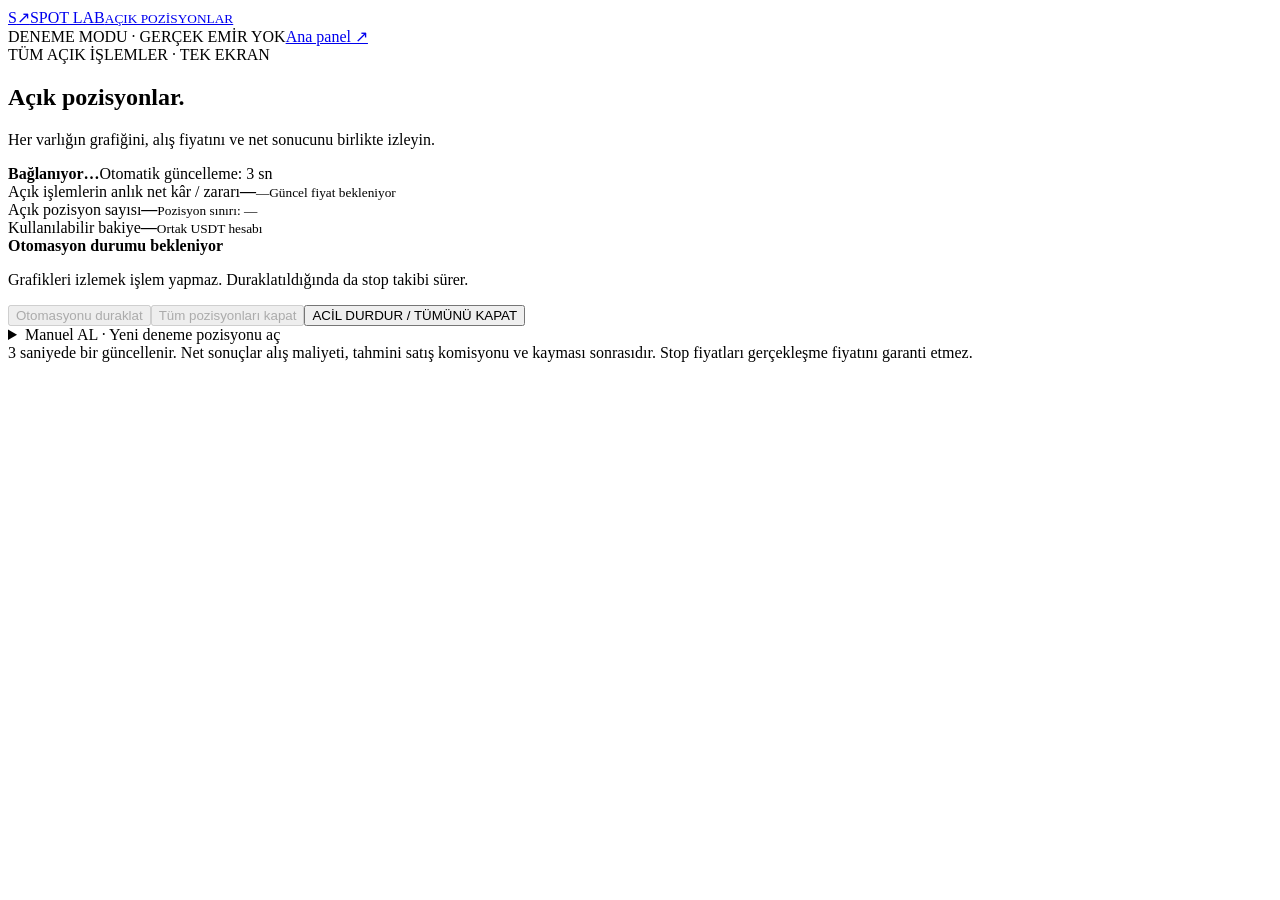
==== static/positions.html @ 000e534e "Add live open PnL, ADX trend strategy and positions window" ====
<!doctype html>
<html lang="tr">
<head>
  <meta charset="utf-8">
  <meta name="viewport" content="width=device-width, initial-scale=1">
  <meta name="theme-color" content="#10141e">
  <title>Açık Pozisyonlar · Spot Lab</title>
  <link rel="stylesheet" href="/style.css">
  <link rel="stylesheet" href="/positions.css">
  <script src="/positions.js" defer></script>
</head>
<body class="positions-window">
  <header class="positions-topbar"><a class="brand" href="/" target="spot-dashboard"><span class="brand-mark" aria-hidden="true">S<span>↗</span></span><span>SPOT LAB<small>AÇIK POZİSYONLAR</small></span></a><div class="positions-topbar-right"><span class="paper-badge">DENEME MODU · GERÇEK EMİR YOK</span><a class="button button-secondary button-small" href="/" target="spot-dashboard">Ana panel ↗</a></div></header>
  <main class="positions-main">
    <section class="positions-heading"><div><div class="eyebrow">TÜM AÇIK İŞLEMLER · TEK EKRAN</div><h1>Açık pozisyonlar<span class="heading-dot">.</span></h1><p>Her varlığın grafiğini, alış fiyatını ve net sonucunu birlikte izleyin.</p></div><div class="positions-connection"><strong id="windowStatus" role="status">Bağlanıyor…</strong><span id="windowUpdated">Otomatik güncelleme: 3 sn</span></div></section>
    <div id="windowError" class="error-banner" role="alert" hidden></div>
    <div id="windowDemo" class="demo-banner" hidden>Sentetik demo fiyatları kullanılıyor. Sonuçlar gerçek piyasa performansını temsil etmez.</div>
    <div class="positions-summary"><article><span>Açık işlemlerin anlık net kâr / zararı</span><strong id="openPnl">—</strong><small id="openPnlPct">—</small><small id="openPnlStatus">Güncel fiyat bekleniyor</small></article><article><span>Açık pozisyon sayısı</span><strong id="positionsCount">—</strong><small id="windowLimit">Pozisyon sınırı: —</small></article><article><span>Kullanılabilir bakiye</span><strong id="windowCash">—</strong><small>Ortak USDT hesabı</small></article></div>
    <section class="card positions-controls" aria-label="Pozisyon ve otomasyon kontrolü"><div><strong id="windowAutomation">Otomasyon durumu bekleniyor</strong><p>Grafikleri izlemek işlem yapmaz. Duraklatıldığında da stop takibi sürer.</p></div><div class="positions-toolbar"><button id="windowPause" class="button button-secondary" type="button" disabled>Otomasyonu duraklat</button><button id="windowCloseAll" class="button button-danger" type="button" disabled>Tüm pozisyonları kapat</button><button id="windowEmergency" class="button button-emergency" type="button">ACİL DURDUR / TÜMÜNÜ KAPAT</button></div></section>
    <section id="windowEmergencyBanner" class="emergency-banner" role="alert" hidden><div><strong>ACİL KİLİT · YENİ ALIŞLAR ENGELLENDİ</strong><p id="windowEmergencyDetails"></p></div><button id="windowUnlock" class="button button-danger button-small" type="button" disabled>Acil kilidini kaldır</button></section>
    <details class="card positions-manual"><summary>Manuel AL · Yeni deneme pozisyonu aç</summary><div class="positions-catalog-status"><span id="windowCatalogStatus" role="status">Varlık listesi bekleniyor</span><button id="windowRefreshSymbols" class="button button-secondary button-small" type="button">Listeyi yenile</button></div><form id="windowBuyForm"><label>Varlık / parite<input id="windowBuySymbol" list="windowSymbols" type="text" maxlength="64" autocomplete="off" spellcheck="false" placeholder="BTCUSDT, ETHUSDT…" required><small id="windowBuyQuote">Varlık seçin</small></label><label>Alış tutarı · USDT<input id="windowBuyAmount" type="number" min="0.01" step="0.01" inputmode="decimal" placeholder="100.00" required><small>Alış komisyonu dahil toplam bütçe</small></label><button id="windowBuy" class="button button-primary" type="submit" disabled>AL</button></form><datalist id="windowSymbols"></datalist><p id="windowBuyStatus">Güncel fiyat, bakiye ve risk sınırları sunucuda tekrar kontrol edilir.</p></details>
    <div id="positionsEmpty" class="positions-empty" hidden><span aria-hidden="true">⌁</span><h2>Açık pozisyon yok</h2><p>Yeni bir deneme pozisyonu açıldığında grafiği burada görünür.</p></div>
    <section id="positionsGrid" class="positions-grid" aria-label="Açık pozisyonların grafikleri"></section>
    <footer class="positions-footer">3 saniyede bir güncellenir. Net sonuçlar alış maliyeti, tahmini satış komisyonu ve kayması sonrasıdır. Stop fiyatları gerçekleşme fiyatını garanti etmez.</footer>
  </main>
  <div id="windowToast" class="toast" role="status" aria-live="polite" hidden></div>
  <noscript><div class="noscript">Bu ekran için JavaScript etkin olmalı.</div></noscript>
</body>
</html>
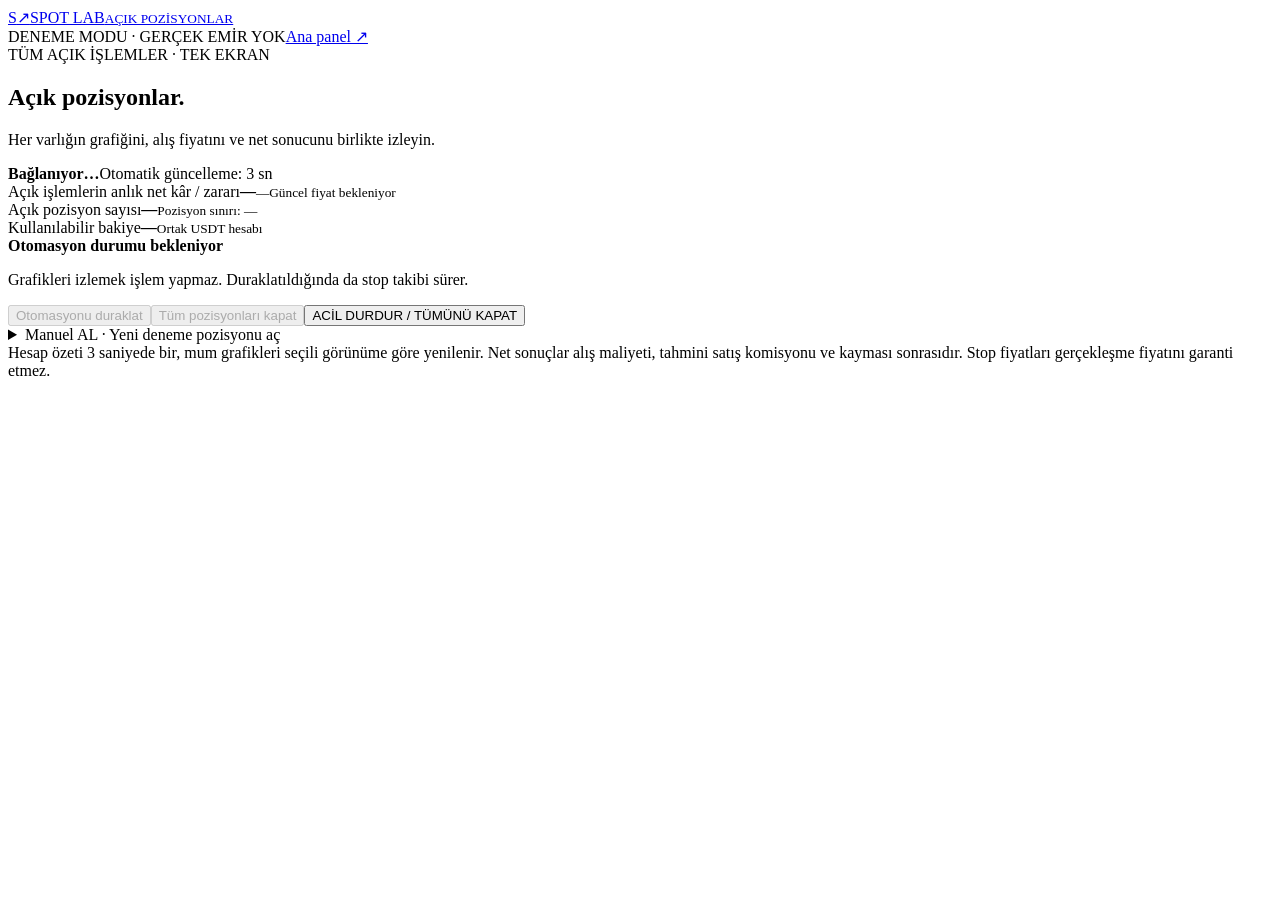
==== commit c16eaa08: "Add live OHLC chart controls and asset trend previews" ====
--- a/static/positions.html
+++ b/static/positions.html
@@ -6,7 +6,11 @@
   <meta name="theme-color" content="#10141e">
   <title>Açık Pozisyonlar · Spot Lab</title>
   <link rel="stylesheet" href="/style.css">
+  <link rel="stylesheet" href="/asset-picker.css">
+  <link rel="stylesheet" href="/market-chart.css">
   <link rel="stylesheet" href="/positions.css">
+  <script src="/asset-picker.js" defer></script>
+  <script src="/market-chart.js" defer></script>
   <script src="/positions.js" defer></script>
 </head>
 <body class="positions-window">
@@ -18,10 +22,10 @@
     <div class="positions-summary"><article><span>Açık işlemlerin anlık net kâr / zararı</span><strong id="openPnl">—</strong><small id="openPnlPct">—</small><small id="openPnlStatus">Güncel fiyat bekleniyor</small></article><article><span>Açık pozisyon sayısı</span><strong id="positionsCount">—</strong><small id="windowLimit">Pozisyon sınırı: —</small></article><article><span>Kullanılabilir bakiye</span><strong id="windowCash">—</strong><small>Ortak USDT hesabı</small></article></div>
     <section class="card positions-controls" aria-label="Pozisyon ve otomasyon kontrolü"><div><strong id="windowAutomation">Otomasyon durumu bekleniyor</strong><p>Grafikleri izlemek işlem yapmaz. Duraklatıldığında da stop takibi sürer.</p></div><div class="positions-toolbar"><button id="windowPause" class="button button-secondary" type="button" disabled>Otomasyonu duraklat</button><button id="windowCloseAll" class="button button-danger" type="button" disabled>Tüm pozisyonları kapat</button><button id="windowEmergency" class="button button-emergency" type="button">ACİL DURDUR / TÜMÜNÜ KAPAT</button></div></section>
     <section id="windowEmergencyBanner" class="emergency-banner" role="alert" hidden><div><strong>ACİL KİLİT · YENİ ALIŞLAR ENGELLENDİ</strong><p id="windowEmergencyDetails"></p></div><button id="windowUnlock" class="button button-danger button-small" type="button" disabled>Acil kilidini kaldır</button></section>
-    <details class="card positions-manual"><summary>Manuel AL · Yeni deneme pozisyonu aç</summary><div class="positions-catalog-status"><span id="windowCatalogStatus" role="status">Varlık listesi bekleniyor</span><button id="windowRefreshSymbols" class="button button-secondary button-small" type="button">Listeyi yenile</button></div><form id="windowBuyForm"><label>Varlık / parite<input id="windowBuySymbol" list="windowSymbols" type="text" maxlength="64" autocomplete="off" spellcheck="false" placeholder="BTCUSDT, ETHUSDT…" required><small id="windowBuyQuote">Varlık seçin</small></label><label>Alış tutarı · USDT<input id="windowBuyAmount" type="number" min="0.01" step="0.01" inputmode="decimal" placeholder="100.00" required><small>Alış komisyonu dahil toplam bütçe</small></label><button id="windowBuy" class="button button-primary" type="submit" disabled>AL</button></form><datalist id="windowSymbols"></datalist><p id="windowBuyStatus">Güncel fiyat, bakiye ve risk sınırları sunucuda tekrar kontrol edilir.</p></details>
+    <details class="card positions-manual"><summary>Manuel AL · Yeni deneme pozisyonu aç</summary><div class="positions-catalog-status"><span id="windowCatalogStatus" role="status">Varlık listesi bekleniyor</span><button id="windowRefreshSymbols" class="button button-secondary button-small" type="button">Listeyi yenile</button></div><form id="windowBuyForm"><div class="positions-buy-asset"><label for="windowBuySymbol">Varlık / parite</label><div id="windowBuyPickerAnchor" class="positions-buy-picker-anchor"><div class="positions-buy-symbol-row"><input id="windowBuySymbol" type="text" maxlength="64" autocomplete="off" spellcheck="false" placeholder="BTCUSDT, ETHUSDT…" required><button id="windowBuyPickerButton" class="positions-buy-picker-button" type="button" aria-label="Tüm varlıkları ve trendlerini göster" aria-expanded="false">⌄</button></div></div><small id="windowBuyQuote">Varlık seçin</small></div><label>Alış tutarı · USDT<input id="windowBuyAmount" type="number" min="0.01" step="0.01" inputmode="decimal" placeholder="100.00" required><small>Alış komisyonu dahil toplam bütçe</small></label><button id="windowBuy" class="button button-primary" type="submit" disabled>AL</button></form><p id="windowBuyStatus">Güncel fiyat, bakiye ve risk sınırları sunucuda tekrar kontrol edilir.</p></details>
     <div id="positionsEmpty" class="positions-empty" hidden><span aria-hidden="true">⌁</span><h2>Açık pozisyon yok</h2><p>Yeni bir deneme pozisyonu açıldığında grafiği burada görünür.</p></div>
     <section id="positionsGrid" class="positions-grid" aria-label="Açık pozisyonların grafikleri"></section>
-    <footer class="positions-footer">3 saniyede bir güncellenir. Net sonuçlar alış maliyeti, tahmini satış komisyonu ve kayması sonrasıdır. Stop fiyatları gerçekleşme fiyatını garanti etmez.</footer>
+    <footer class="positions-footer">Hesap özeti 3 saniyede bir, mum grafikleri seçili görünüme göre yenilenir. Net sonuçlar alış maliyeti, tahmini satış komisyonu ve kayması sonrasıdır. Stop fiyatları gerçekleşme fiyatını garanti etmez.</footer>
   </main>
   <div id="windowToast" class="toast" role="status" aria-live="polite" hidden></div>
   <noscript><div class="noscript">Bu ekran için JavaScript etkin olmalı.</div></noscript>
